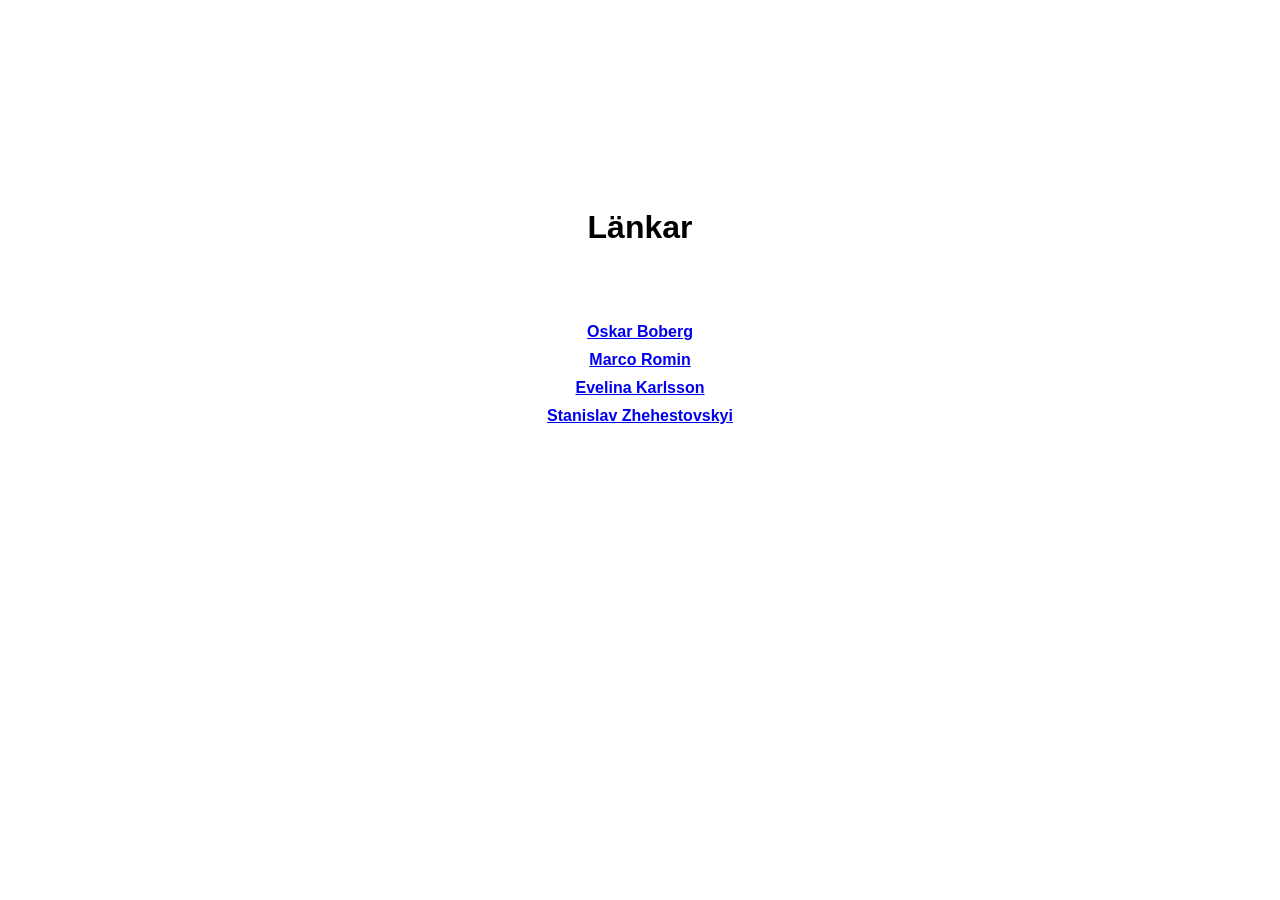
==== index.html @ c5944fbe "Basic index sida, och ändrad punkt-symbol i lista" ====
<!DOCTYPE html>
<html lang="sv">
<head>
    <meta charset="UTF-8">
    <meta name="viewport" content="width=device-width, initial-scale=1.0">
    <title>Grupparbete</title>
    <style>
        body {
            font-family: Arial, Helvetica, sans-serif;
            text-align: center;
            padding-top:20vh;
        }

         ul {
            padding:5vh;
        }
        li{
            list-style: none;
            margin-top: 10px;
            font-weight: bold;
        }
       
    </style>
</head>
<body>
    <!-- Här ska länkarna vara sen -->
     <header>
        <h1>Länkar</h1>
        <ul>
            <li>
                <a href="/pages/oskar_boberg.html">Oskar Boberg</a>
            </li>
            <li>
                <a href="/pages/marco_romin.html">Marco Romin</a>
            </li>
            <li>
                <a href="/pages/evelina_karlsson.html">Evelina Karlsson</a>
            </li>
            <li>
                <a href="/pages/stanislav_zhehestovskyi.html">Stanislav Zhehestovskyi</a>
            </li>
        </ul>
     </header>
</body>
</html>
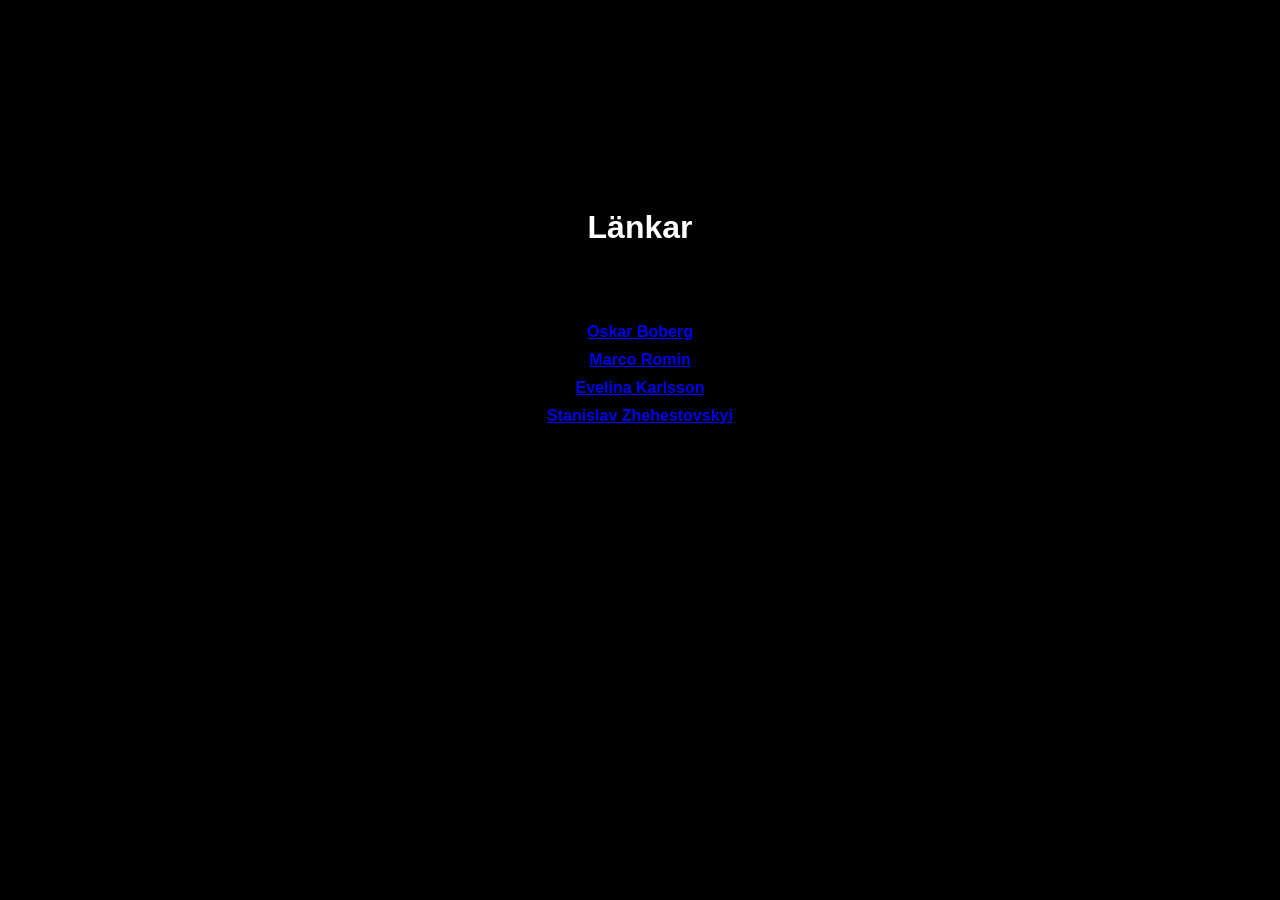
==== commit 2596e123: "flyttat css + kodfix" ====
--- a/index.html
+++ b/index.html
@@ -1,45 +1,30 @@
 <!DOCTYPE html>
 <html lang="sv">
 <head>
-    <meta charset="UTF-8">
-    <meta name="viewport" content="width=device-width, initial-scale=1.0">
+    <meta charset="UTF-8" />
+    <meta name="viewport" content="width=device-width, initial-scale=1.0" />
+    <link rel="stylesheet" href="style.css">
     <title>Grupparbete</title>
-    <style>
-        body {
-            font-family: Arial, Helvetica, sans-serif;
-            text-align: center;
-            padding-top:20vh;
-        }
-
-         ul {
-            padding:5vh;
-        }
-        li{
-            list-style: none;
-            margin-top: 10px;
-            font-weight: bold;
-        }
-       
-    </style>
 </head>
 <body>
-    <!-- Här ska länkarna vara sen -->
-     <header>
+    <header>
         <h1>Länkar</h1>
+    </header>
+    <main>      
         <ul>
             <li>
-                <a href="/pages/oskar_boberg.html">Oskar Boberg</a>
+            <a href="/pages/oskar_boberg.html">Oskar Boberg</a>
             </li>
             <li>
-                <a href="/pages/marco_romin.html">Marco Romin</a>
+            <a href="/pages/marco_romin.html">Marco Romin</a>
             </li>
             <li>
-                <a href="/pages/evelina_karlsson.html">Evelina Karlsson</a>
+            <a href="/pages/evelina_karlsson.html">Evelina Karlsson</a>
             </li>
             <li>
-                <a href="/pages/stanislav_zhehestovskyi.html">Stanislav Zhehestovskyi</a>
+            <a href="/pages/stanislav_zhehestovskyi.html">Stanislav Zhehestovskyi</a>
             </li>
         </ul>
-     </header>
+    </main>
 </body>
-</html>+</html>
--- a/style.css
+++ b/style.css
@@ -0,0 +1,15 @@
+body {
+    color: white;
+    background-color: black;
+    font-family: Arial, Helvetica, sans-serif;
+    text-align: center;
+    padding-top: 20vh;
+}
+ul {
+    padding: 5vh;
+}
+li {
+    list-style: none;
+    margin-top: 10px;
+    font-weight: bold;
+}
